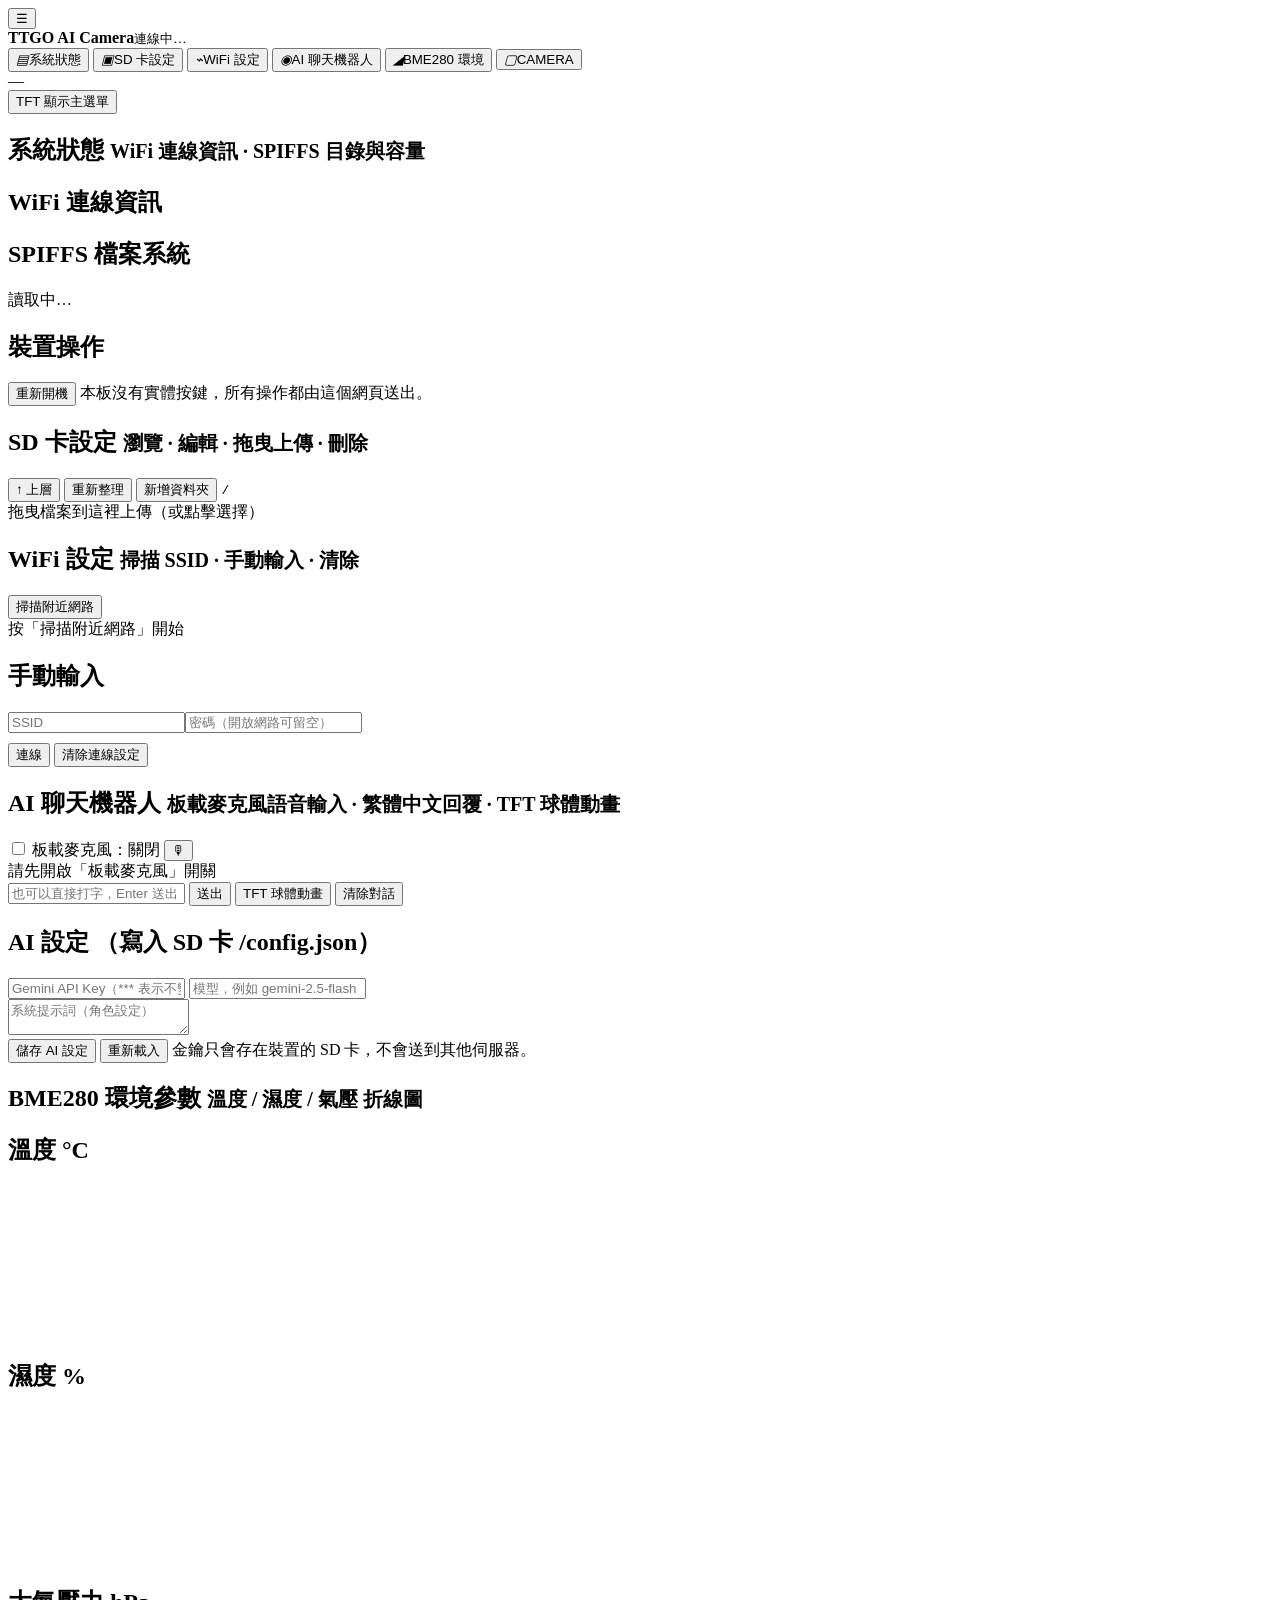
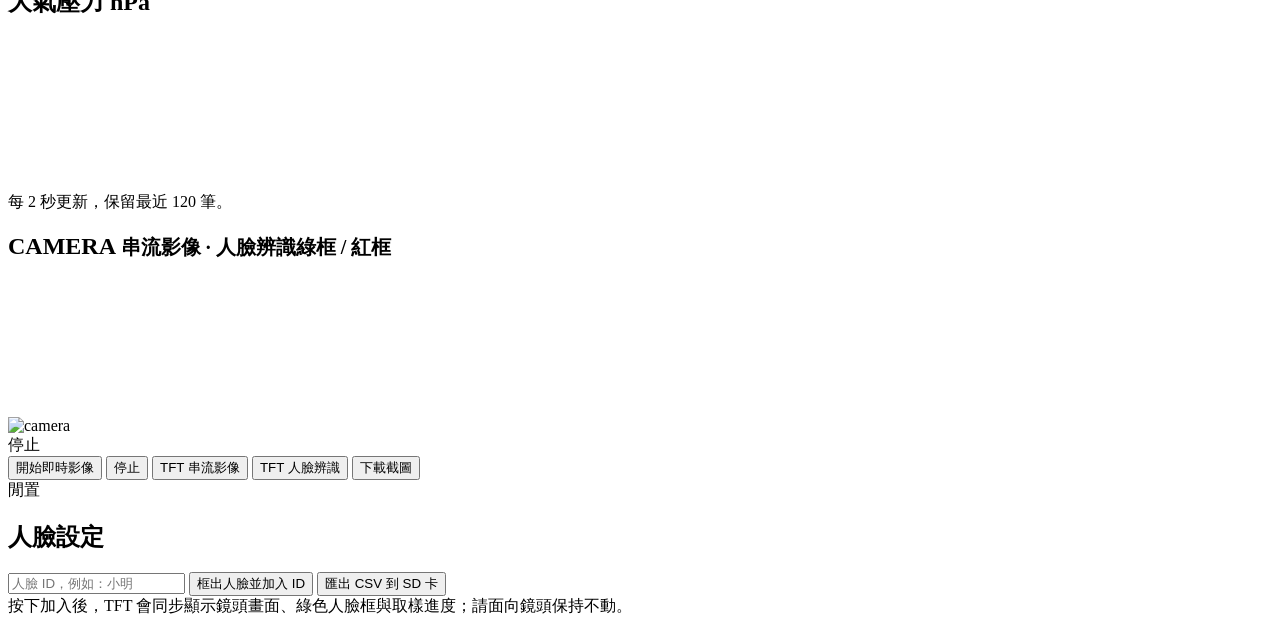
==== TTGO_AI_Camera/data/index.html @ d994a4ee "feat: ESP32 相機專案新增 sdkconfig.defaults 和 sdkconfig.old 文件 - 建立了 sdkconfig.defaults 文件，其中包含 ESP32 相機的基" ====
<!DOCTYPE html>
<html lang="zh-Hant">
<head>
<meta charset="utf-8">
<meta name="viewport" content="width=device-width,initial-scale=1,viewport-fit=cover">
<meta name="theme-color" content="#0b0e16">
<title>TTGO AI Camera</title>
<link rel="stylesheet" href="/style.css">
<link rel="icon" href="data:,">
</head>
<body>
<button id="burger" aria-label="開啟選單">☰</button>
<aside id="side">
  <div class="brand"><span class="orb"></span>
    <div><b>TTGO AI Camera</b><small id="conn">連線中…</small></div>
  </div>
  <nav id="nav">
    <button class="on" data-view="sys"><i>▤</i>系統狀態</button>
    <button data-view="sd"><i>▣</i>SD 卡設定</button>
    <button data-view="wifi"><i>⌁</i>WiFi 設定</button>
    <button data-view="ai"><i>◉</i>AI 聊天機器人</button>
    <button data-view="env"><i>◢</i>BME280 環境</button>
    <button data-view="cam"><i>▢</i>CAMERA</button>
  </nav>
  <div class="side-foot">
    <div id="ipFoot">—</div>
    <button class="btn ghost" id="btnMenu">TFT 顯示主選單</button>
  </div>
</aside>
<main>
  <section id="view-sys" class="view on">
    <h1>系統狀態 <small>WiFi 連線資訊 · SPIFFS 目錄與容量</small></h1>
    <div class="grid" id="statGrid"></div>
    <div class="card">
      <h2>WiFi 連線資訊</h2>
      <div id="wifiInfo"></div>
    </div>
    <div class="card">
      <h2>SPIFFS 檔案系統</h2>
      <div class="bar"><i id="spBar"></i></div>
      <div class="muted" id="spInfo">讀取中…</div>
      <div class="list" id="spList"></div>
    </div>
    <div class="card">
      <h2>裝置操作</h2>
      <div class="row">
        <button class="btn danger" id="btnReboot">重新開機</button>
        <span class="muted">本板沒有實體按鍵，所有操作都由這個網頁送出。</span>
      </div>
    </div>
  </section>

  <section id="view-sd" class="view">
    <h1>SD 卡設定 <small>瀏覽 · 編輯 · 拖曳上傳 · 刪除</small></h1>
    <div class="card">
      <div class="row">
        <button class="btn" id="sdUp">↑ 上層</button>
        <button class="btn" id="sdReload">重新整理</button>
        <button class="btn" id="sdMkdir">新增資料夾</button>
        <code id="sdPath">/</code>
      </div>
      <div class="drop" id="drop"><span id="dropText">拖曳檔案到這裡上傳（或點擊選擇）</span><input type="file" id="sdPick" multiple hidden></div>
      <div class="bar thin" id="upWrap" hidden><i id="upBar"></i></div>
      <div class="muted" id="sdInfo"></div>
      <div class="list" id="sdList"></div>
    </div>
    <div class="card" id="edCard" hidden>
      <h2 id="edName">編輯檔案</h2>
      <textarea id="edText" spellcheck="false"></textarea>
      <div class="row">
        <button class="btn primary" id="edSave">儲存到 SD 卡</button>
        <button class="btn" id="edClose">關閉</button>
        <span class="muted" id="edNote"></span>
      </div>
    </div>
  </section>

  <section id="view-wifi" class="view">
    <h1>WiFi 設定 <small>掃描 SSID · 手動輸入 · 清除</small></h1>
    <div class="card">
      <div class="row"><button class="btn primary" id="wScan">掃描附近網路</button><span class="muted" id="wNow"></span></div>
      <div class="list" id="wList"><div class="muted">按「掃描附近網路」開始</div></div>
    </div>
    <div class="card">
      <h2>手動輸入</h2>
      <div class="row"><input id="wSsid" placeholder="SSID"><input id="wPass" type="password" placeholder="密碼（開放網路可留空）"></div>
      <div class="row" style="margin-top:10px">
        <button class="btn primary" id="wConn">連線</button>
        <button class="btn danger" id="wClear">清除連線設定</button>
      </div>
      <div class="muted" id="wState"></div>
    </div>
  </section>

  <section id="view-ai" class="view">
    <h1>AI 聊天機器人 <small>板載麥克風語音輸入 · 繁體中文回覆 · TFT 球體動畫</small></h1>
    <div class="card">
      <div id="chat" class="chat"></div>
      <div class="mic-row">
        <label class="switch" title="開啟 / 關閉板載 I2S 麥克風">
          <input type="checkbox" id="micOn"><span class="knob"></span>
        </label>
        <span class="muted" id="micLabel">板載麥克風：關閉</span>
        <button id="mic" class="mic" title="用板載麥克風錄音並送出">🎙</button>
      </div>
      <div class="muted" id="micHint">請先開啟「板載麥克風」開關</div>
      <div class="row">
        <input id="msg" placeholder="也可以直接打字，Enter 送出">
        <button class="btn primary" id="send">送出</button>
        <button class="btn" id="aiOrb">TFT 球體動畫</button>
        <button class="btn" id="clr">清除對話</button>
      </div>
    </div>
    <div class="card">
      <h2>AI 設定 <span class="muted">（寫入 SD 卡 /config.json）</span></h2>
      <div class="row">
        <input id="aiKey" type="password" autocomplete="new-password" placeholder="Gemini API Key（*** 表示不變更）">
        <input id="aiModel" placeholder="模型，例如 gemini-2.5-flash">
      </div>
      <textarea id="aiPrompt" class="prompt" spellcheck="false" placeholder="系統提示詞（角色設定）"></textarea>
      <div class="row">
        <button class="btn primary" id="aiSave">儲存 AI 設定</button>
        <button class="btn" id="aiReload">重新載入</button>
        <span class="muted" id="aiNote">金鑰只會存在裝置的 SD 卡，不會送到其他伺服器。</span>
      </div>
    </div>
  </section>

  <section id="view-env" class="view">
    <h1>BME280 環境參數 <small>溫度 / 濕度 / 氣壓 折線圖</small></h1>
    <div class="grid" id="envGrid"></div>
    <div class="card"><h2>溫度 °C</h2><canvas id="cT"></canvas></div>
    <div class="card"><h2>濕度 %</h2><canvas id="cH"></canvas></div>
    <div class="card"><h2>大氣壓力 hPa</h2><canvas id="cP"></canvas></div>
    <div class="muted">每 2 秒更新，保留最近 120 筆。</div>
  </section>

  <section id="view-cam" class="view">
    <h1>CAMERA <small>串流影像 · 人臉辨識綠框 / 紅框</small></h1>
    <div class="card">
      <div class="stage">
        <img id="camImg" alt="camera">
        <canvas id="overlay"></canvas>
        <div class="badge" id="camHint">停止</div>
      </div>
      <div class="row">
        <button class="btn primary" id="camStart">開始即時影像</button>
        <button class="btn" id="camStop">停止</button>
        <button class="btn" id="camTft">TFT 串流影像</button>
        <button class="btn" id="camRecog">TFT 人臉辨識</button>
        <button class="btn ghost" id="camSnap">下載截圖</button>
      </div>
      <div class="muted" id="camState">閒置</div>
    </div>
    <div class="card">
      <h2>人臉設定</h2>
      <div class="row">
        <input id="faceName" placeholder="人臉 ID，例如：小明">
        <button class="btn primary" id="faceAdd">框出人臉並加入 ID</button>
        <button class="btn" id="faceCsv">匯出 CSV 到 SD 卡</button>
      </div>
      <div class="muted">按下加入後，TFT 會同步顯示鏡頭畫面、綠色人臉框與取樣進度；請面向鏡頭保持不動。</div>
      <div class="list" id="faceList"></div>
      <div class="muted" id="faceNote"></div>
    </div>
  </section>
</main>
<div id="toast"></div>
<script src="/app.js"></script>
</body>
</html>
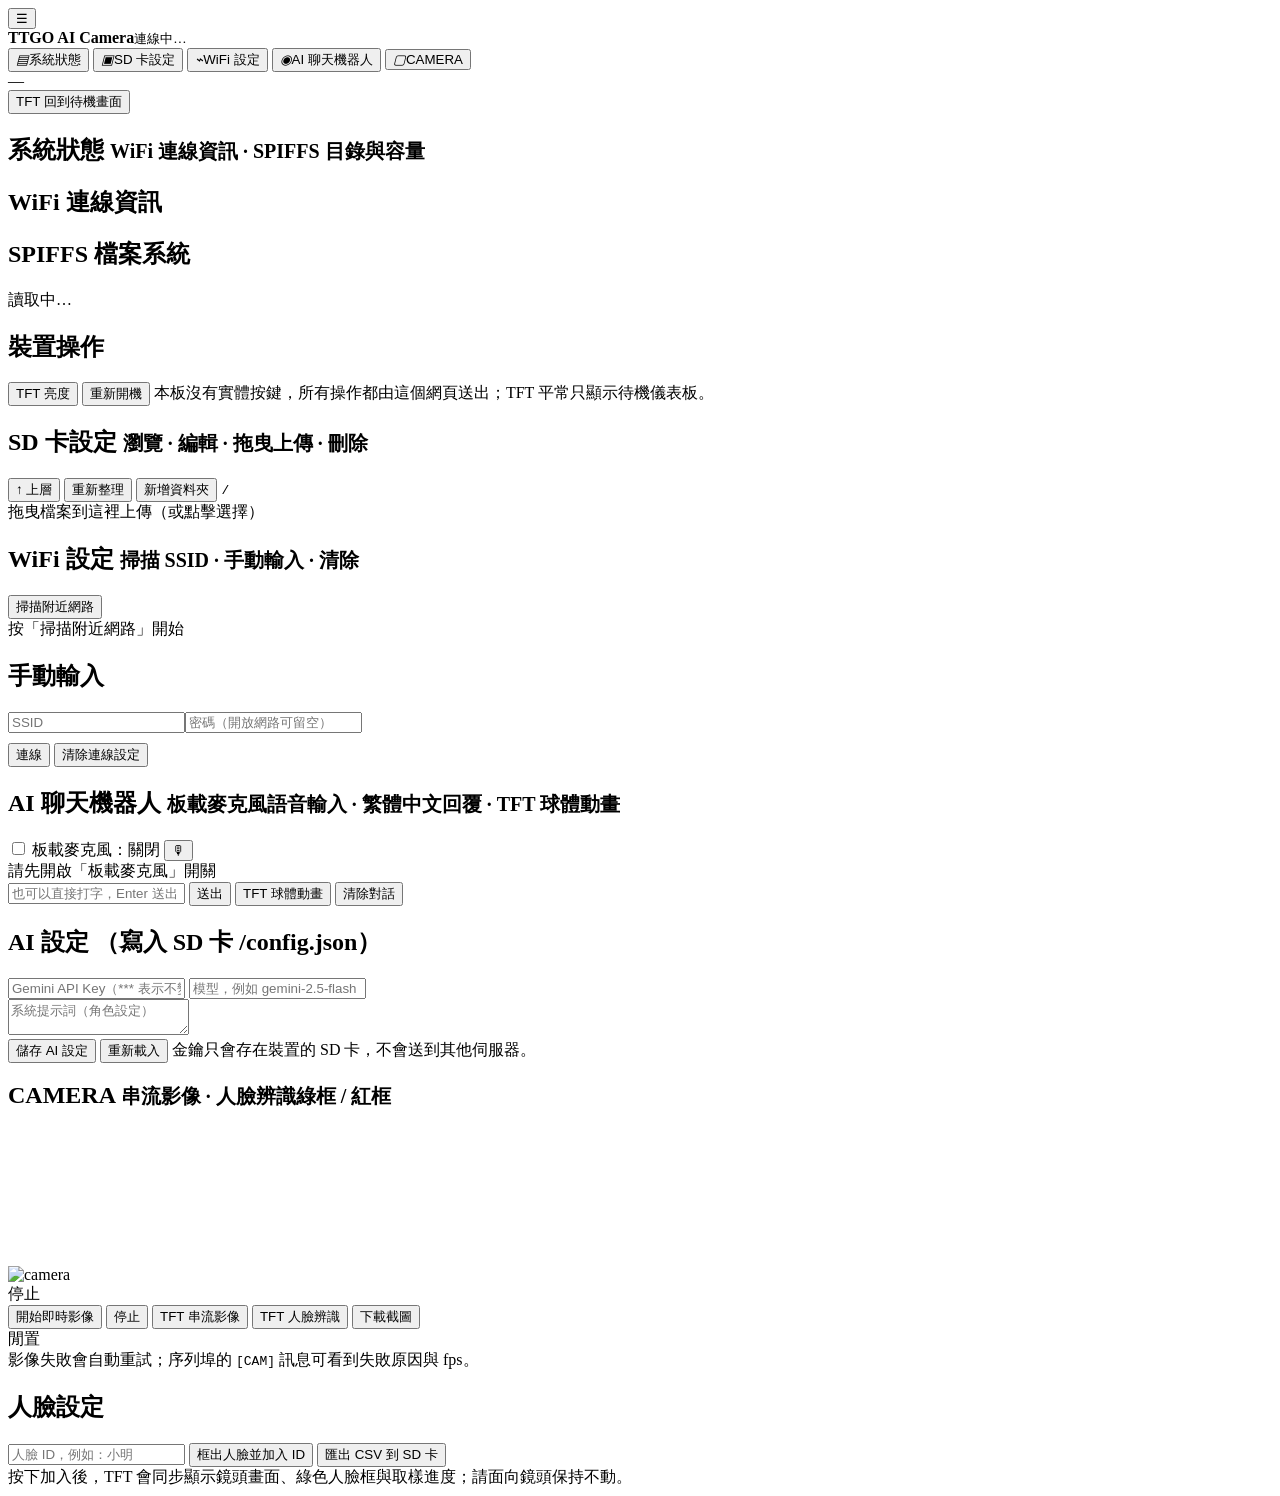
==== commit 8374685e: "feat: 重構相機處理邏輯，並移除對 BME280 的支持 - 在 `camera_face.h` 中新增了用於「零拷貝」（zero-copy）幀獲取與幀歸還的函數。 - 更新 `app.js`，移" ====
--- a/TTGO_AI_Camera/data/index.html
+++ b/TTGO_AI_Camera/data/index.html
@@ -19,12 +19,11 @@
     <button data-view="sd"><i>▣</i>SD 卡設定</button>
     <button data-view="wifi"><i>⌁</i>WiFi 設定</button>
     <button data-view="ai"><i>◉</i>AI 聊天機器人</button>
-    <button data-view="env"><i>◢</i>BME280 環境</button>
     <button data-view="cam"><i>▢</i>CAMERA</button>
   </nav>
   <div class="side-foot">
     <div id="ipFoot">—</div>
-    <button class="btn ghost" id="btnMenu">TFT 顯示主選單</button>
+    <button class="btn ghost" id="btnMenu">TFT 回到待機畫面</button>
   </div>
 </aside>
 <main>
@@ -44,8 +43,9 @@
     <div class="card">
       <h2>裝置操作</h2>
       <div class="row">
+        <button class="btn" id="btnBright">TFT 亮度</button>
         <button class="btn danger" id="btnReboot">重新開機</button>
-        <span class="muted">本板沒有實體按鍵，所有操作都由這個網頁送出。</span>
+        <span class="muted">本板沒有實體按鍵，所有操作都由這個網頁送出；TFT 平常只顯示待機儀表板。</span>
       </div>
     </div>
   </section>
@@ -126,15 +126,6 @@
     </div>
   </section>
 
-  <section id="view-env" class="view">
-    <h1>BME280 環境參數 <small>溫度 / 濕度 / 氣壓 折線圖</small></h1>
-    <div class="grid" id="envGrid"></div>
-    <div class="card"><h2>溫度 °C</h2><canvas id="cT"></canvas></div>
-    <div class="card"><h2>濕度 %</h2><canvas id="cH"></canvas></div>
-    <div class="card"><h2>大氣壓力 hPa</h2><canvas id="cP"></canvas></div>
-    <div class="muted">每 2 秒更新，保留最近 120 筆。</div>
-  </section>
-
   <section id="view-cam" class="view">
     <h1>CAMERA <small>串流影像 · 人臉辨識綠框 / 紅框</small></h1>
     <div class="card">
@@ -151,6 +142,7 @@
         <button class="btn ghost" id="camSnap">下載截圖</button>
       </div>
       <div class="muted" id="camState">閒置</div>
+      <div class="muted">影像失敗會自動重試；序列埠的 <code>[CAM]</code> 訊息可看到失敗原因與 fps。</div>
     </div>
     <div class="card">
       <h2>人臉設定</h2>
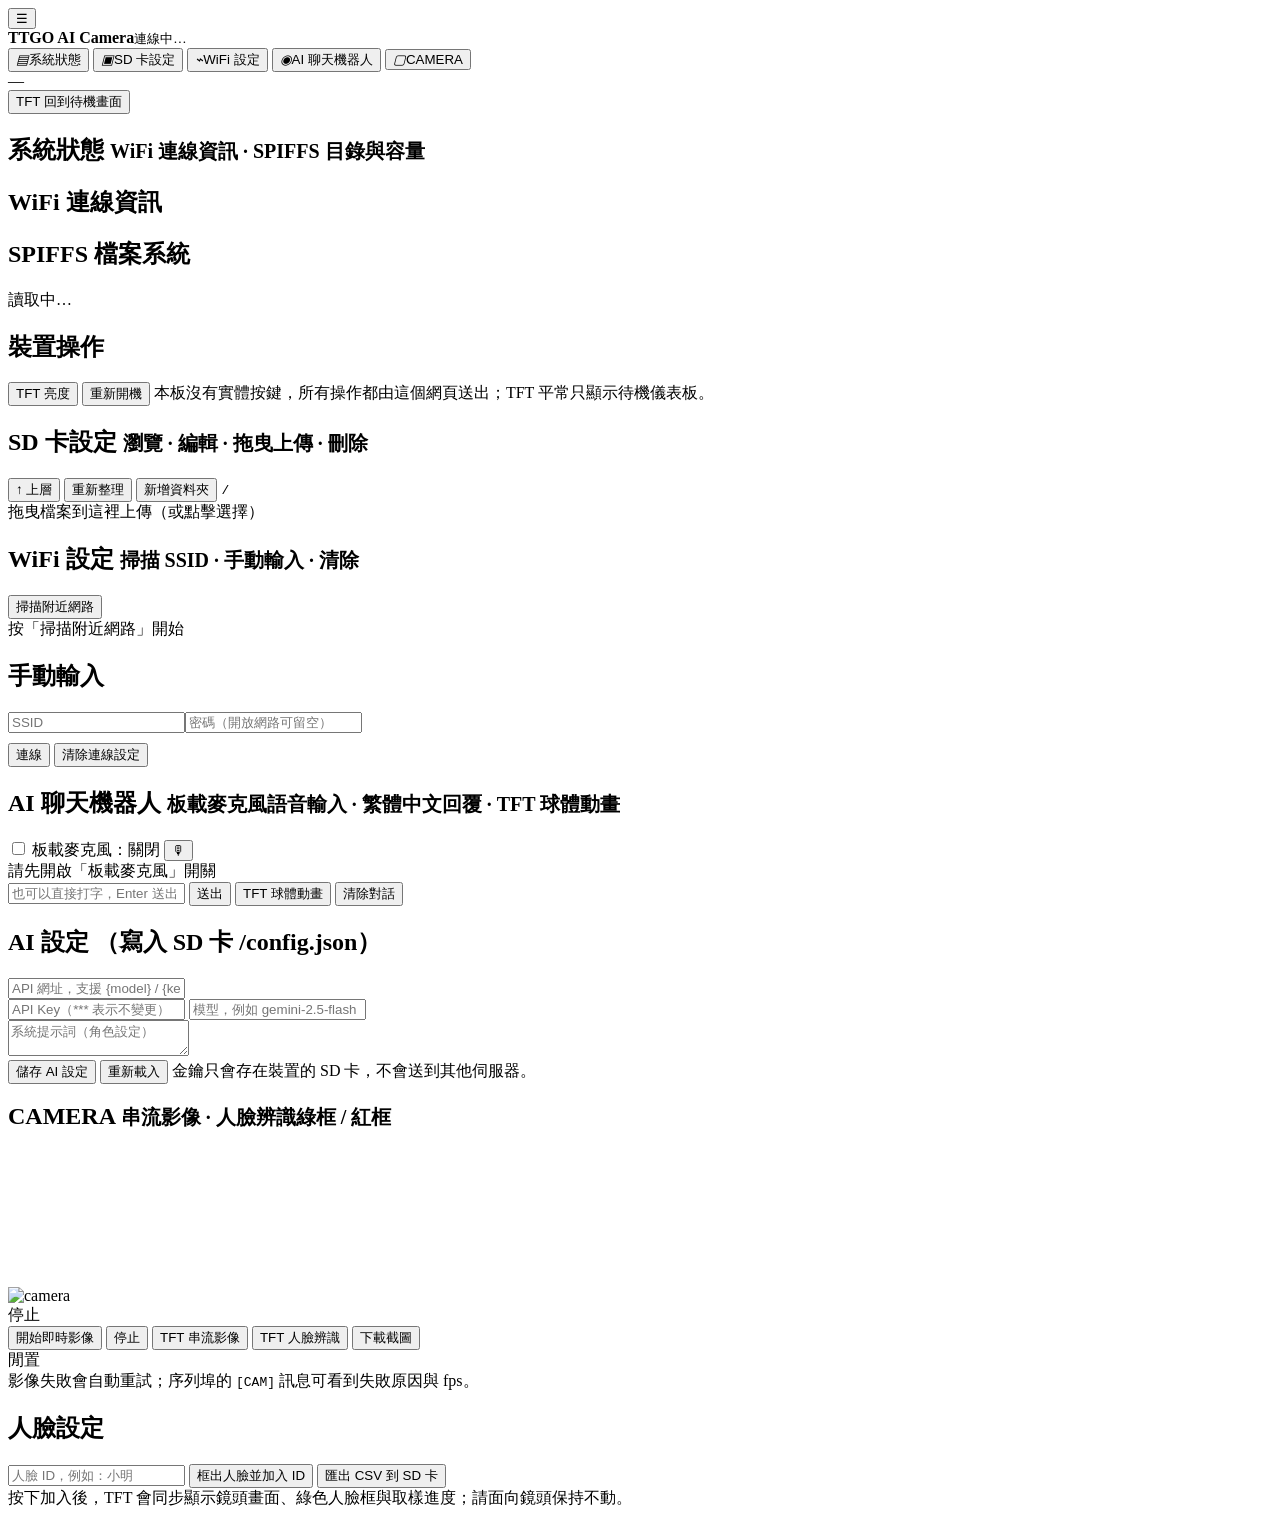
==== commit 6c84d228: "feat: 新增 AI 聊天機器人 API 設定，支援自訂端點與金鑰" ====
--- a/TTGO_AI_Camera/data/index.html
+++ b/TTGO_AI_Camera/data/index.html
@@ -114,7 +114,10 @@
     <div class="card">
       <h2>AI 設定 <span class="muted">（寫入 SD 卡 /config.json）</span></h2>
       <div class="row">
-        <input id="aiKey" type="password" autocomplete="new-password" placeholder="Gemini API Key（*** 表示不變更）">
+        <input id="aiUrl" placeholder="API 網址，支援 {model} / {key} 佔位符（可自訂供應商）">
+      </div>
+      <div class="row">
+        <input id="aiKey" type="password" autocomplete="new-password" placeholder="API Key（*** 表示不變更）">
         <input id="aiModel" placeholder="模型，例如 gemini-2.5-flash">
       </div>
       <textarea id="aiPrompt" class="prompt" spellcheck="false" placeholder="系統提示詞（角色設定）"></textarea>
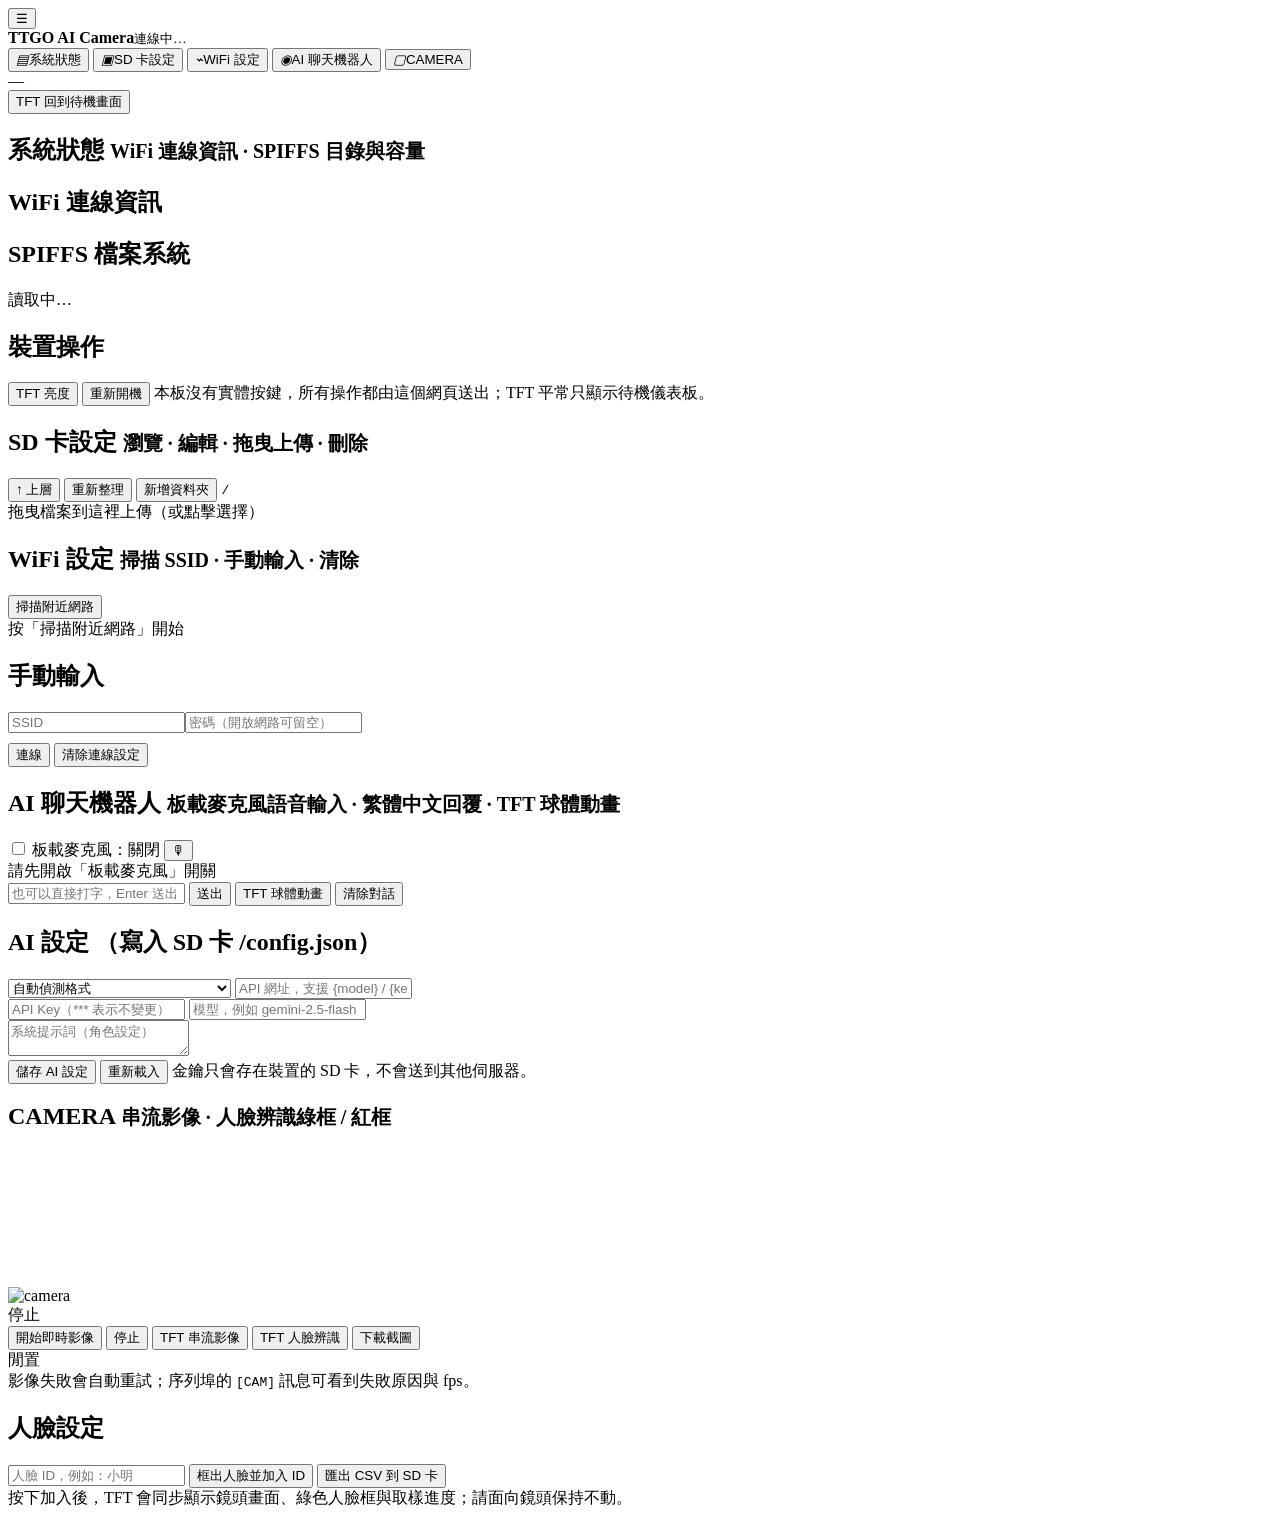
==== commit 2780e701: "feat: 支援 OpenAI 相容 API 端點與語音轉文字 - 新增 ai.api_style（auto / gemini / openai），auto 會依網址自動判斷格式 - OpenAI 模" ====
--- a/TTGO_AI_Camera/data/index.html
+++ b/TTGO_AI_Camera/data/index.html
@@ -114,6 +114,11 @@
     <div class="card">
       <h2>AI 設定 <span class="muted">（寫入 SD 卡 /config.json）</span></h2>
       <div class="row">
+        <select id="aiStyle">
+          <option value="auto">自動偵測格式</option>
+          <option value="gemini">Gemini（generateContent）</option>
+          <option value="openai">OpenAI 相容（chat/completions）</option>
+        </select>
         <input id="aiUrl" placeholder="API 網址，支援 {model} / {key} 佔位符（可自訂供應商）">
       </div>
       <div class="row">
